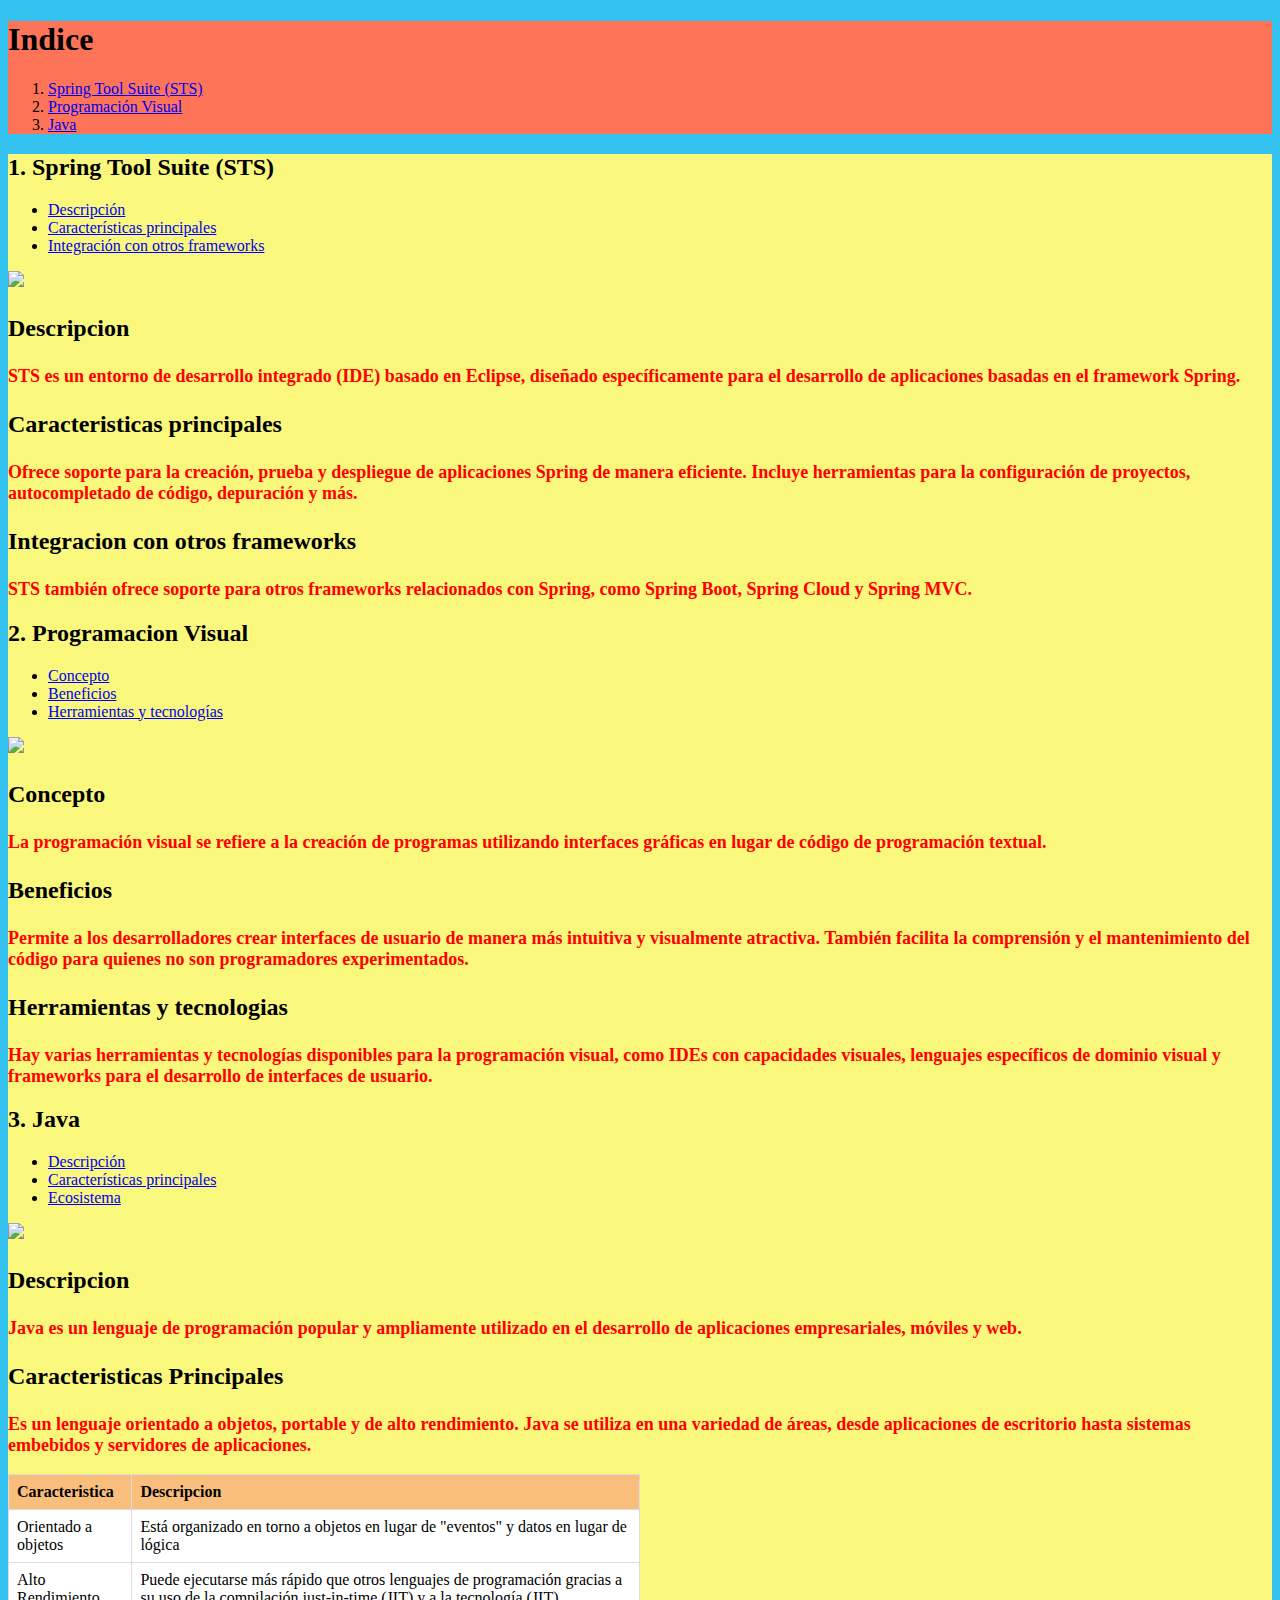
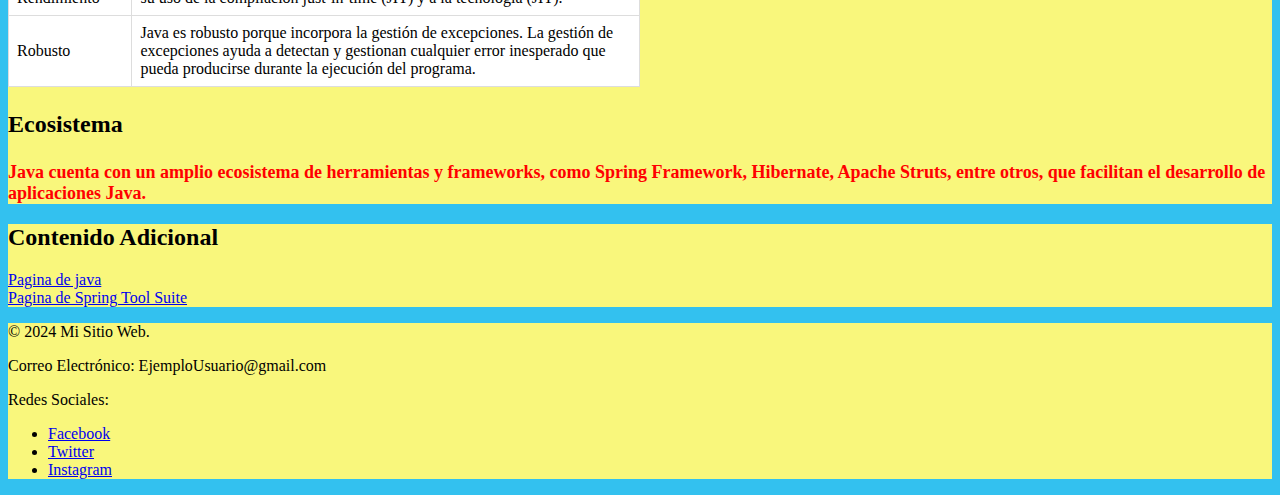
==== tp3_ReinosoLuciano/src/main/resources/templates/index.html @ 6d594634 "Inicializacion del T.P. N°3" ====
<!DOCTYPE html>
<html>
<head>
<meta charset="UTF-8">
<title>TP N°3 - Reinoso Luciano</title>

	<style>
        .texto-grueso {
            font-weight: bold; 
        }
        
        header {
        	background-color: #FE7458;
        }
        
        body {
            background-color: #33C1EF; 
       	}
       	
       	main{
       		background-color: #F9F77C;
       	}
       	
       	aside {
       		background-color: #F9F77C;
       	}
       	
       	footer {
       		background-color: #F9F77C;
       	}
       	
       	table {
        width: 50%;
        border-collapse: collapse;
        margin-bottom: 20px;
        align-items: center;
	    }
	
	    th, td {
	        border: 1px solid #ddd;
	        padding: 8px;
	        text-align: left;
	    }
	
	    th {
	        background-color: #F9BE7C;
	    }
	
	    tr {
	        background-color: #FFFFFF;
	    }
    </style>


</head>
<body>
<header>
<h1>Indice</h1>
        <nav>
            <ol>
                <li><a href="#seccion1">Spring Tool Suite (STS)</a></li>
                <li><a href="#seccion2">Programación Visual</a></li>
                <li><a href="#seccion3">Java</a></li>
            </ol>
        </nav>
</header>

<main>
		<section id="seccion1">
            <h2>1. Spring Tool Suite (STS)</h2>
            <ul>
            	<li><a href="#DescripcionSTS">Descripción</a></li>
            	<li><a href="#CaracteristicasSTS">Características principales</a></li> 
            	<li><a href="#IntegracionSTS">Integración con otros frameworks</a></li> 
            </ul>
            
            <a><img src=img/STSLogo.png></a>
            
            <section id="DescripcionSTS">
            <h3 style="Color: black; font-size: 24px;" class="texto-grueso">Descripcion</h3>
            <p style="text-align: left; Color: red; font-size: 18px;" class="texto-grueso">STS es un entorno de desarrollo integrado (IDE) basado en Eclipse, diseñado específicamente para el desarrollo de aplicaciones basadas en el framework Spring.</p>
            </section>
            
            <section id="CaracteristicasSTS">
            <h3 style="Color: black; font-size: 24px;" class="texto-grueso">Caracteristicas principales</h3>
            <p style="text-align: left; Color: red; font-size: 18px;" class="texto-grueso">Ofrece soporte para la creación, prueba y despliegue de aplicaciones Spring de manera eficiente. Incluye herramientas para la configuración de proyectos, autocompletado de código, depuración y más.</p>
            </section>
            
            <section id="IntegracionSTS">
            <h3 style="Color: black; font-size: 24px;" class="texto-grueso">Integracion con otros frameworks</h3>
            <p style="text-align: left; Color: red; font-size: 18px;" class="texto-grueso">STS también ofrece soporte para otros frameworks relacionados con Spring, como Spring Boot, Spring Cloud y Spring MVC.</p>
            </section>
            
        </section>
        
        <section id="seccion2">
            <h2>2. Programacion Visual</h2>
            <ul>
            	<li><a href="#ConceptoPV">Concepto</a></li>
            	<li><a href="#BeneficiosPV">Beneficios</a></li>
            	<li><a href="#Hmtas. y tec. PV">Herramientas y tecnologías</a></li>
            </ul>
        </section>
        
        <a><img src="img/PVimg.jpg"></a>
        
        <section id="ConceptoPV">
        <h3 style="Color: black; font-size: 24px;" class="texto-grueso">Concepto</h3>
        <p style="text-align: left; Color: red; font-size: 18px;" class="texto-grueso">La programación visual se refiere a la creación de programas utilizando interfaces gráficas en lugar de código de programación textual.</p>
        </section>
        
        <section id="BeneficiosPV">
        <h3 style="Color: black; font-size: 24px;" class="texto-grueso">Beneficios</h3>
        <p style="text-align: left; Color: red; font-size: 18px;" class="texto-grueso">Permite a los desarrolladores crear interfaces de usuario de manera más intuitiva y visualmente atractiva. También facilita la comprensión y el mantenimiento del código para quienes no son programadores experimentados.</p>
        </section>
        
        <section id="Hmtas. y tec. PV">
        <h3 style="Color: black; font-size: 24px;" class="texto-grueso">Herramientas y tecnologias</h3>
        <p style="text-align: left; Color: red; font-size: 18px;" class="texto-grueso">Hay varias herramientas y tecnologías disponibles para la programación visual, como IDEs con capacidades visuales, lenguajes específicos de dominio visual y frameworks para el desarrollo de interfaces de usuario.</p>
        </section>
        
        <section id="seccion3">
            <h2>3. Java</h2>
            <ul>
                <li><a href="#DescripcionJAVA">Descripción</a></li>
                <li><a href="#CaracteristicasJAVA">Características principales</a></li>
                <li><a href="#EcosistemaJAVA">Ecosistema</a></li>
            </ul>
            
        <a><img src="img/JAVAlogo.jpg"></a>
            
        <section id="DescripcionJAVA">
        <h3 style="Color: black; font-size: 24px;" class="texto-grueso">Descripcion</h3>
        <p style="text-align: left; Color: red; font-size: 18px;" class="texto-grueso">Java es un lenguaje de programación popular y ampliamente utilizado en el desarrollo de aplicaciones empresariales, móviles y web.</p>
        </section>
            
        <section id="CaracteristicasJAVA">
        <h3 style="Color: black; font-size: 24px;" class="texto-grueso">Caracteristicas Principales</h3>
        <p style="text-align: left; Color: red; font-size: 18px;" class="texto-grueso">Es un lenguaje orientado a objetos, portable y de alto rendimiento. Java se utiliza en una variedad de áreas, desde aplicaciones de escritorio hasta sistemas embebidos y servidores de aplicaciones.</p>
        </section>
        
        <table>
                <tr>
                    <th>Caracteristica</th>
                    <th>Descripcion</th>
                </tr>
                
                <tr>
                    <td>Orientado a objetos</td>
                    <td>Está organizado en torno a objetos en lugar de "eventos" y datos en lugar de lógica</td>
                </tr>
                
                <tr>
                	<td>Alto Rendimiento</td>
                	<td>Puede ejecutarse más rápido que otros lenguajes de programación gracias a su uso de la compilación just-in-time (JIT) y a la tecnología (JIT).</td>
                </tr>
                
                 <tr>
                	<td>Robusto</td>
                	<td>Java es robusto porque incorpora la gestión de excepciones. La gestión de excepciones ayuda a detectan y gestionan cualquier error inesperado que pueda producirse durante la ejecución del programa.</td>
                </tr>
            </table>
        
        <section id="EcosistemaJAVA">
        <h3 style="Color: black; font-size: 24px;" class="texto-grueso">Ecosistema</h3>
        <p style="text-align: left; Color: red; font-size: 18px;" class="texto-grueso">Java cuenta con un amplio ecosistema de herramientas y frameworks, como Spring Framework, Hibernate, Apache Struts, entre otros, que facilitan el desarrollo de aplicaciones Java.</p>
        </section>
            
            
        </section>
</main>

 <aside>
        <h2>Contenido Adicional</h2>
        <a href="https://www.java.com/es/">Pagina de java</a>
        <br>
        <a href="https://spring.io/tools">Pagina de Spring Tool Suite</a>   
</aside>

<footer>
		<p>© 2024 Mi Sitio Web.</p>
		<p>Correo Electrónico: EjemploUsuario@gmail.com</p>
        <p>Redes Sociales:</p>
        <ul>
            <li><a href="https://www.facebook.com/">Facebook</a></li>
            <li><a href="https://twitter.com/">Twitter</a></li>
            <li><a href="https://www.instagram.com/">Instagram</a></li>
        </ul>
</footer>
</body>
</html>
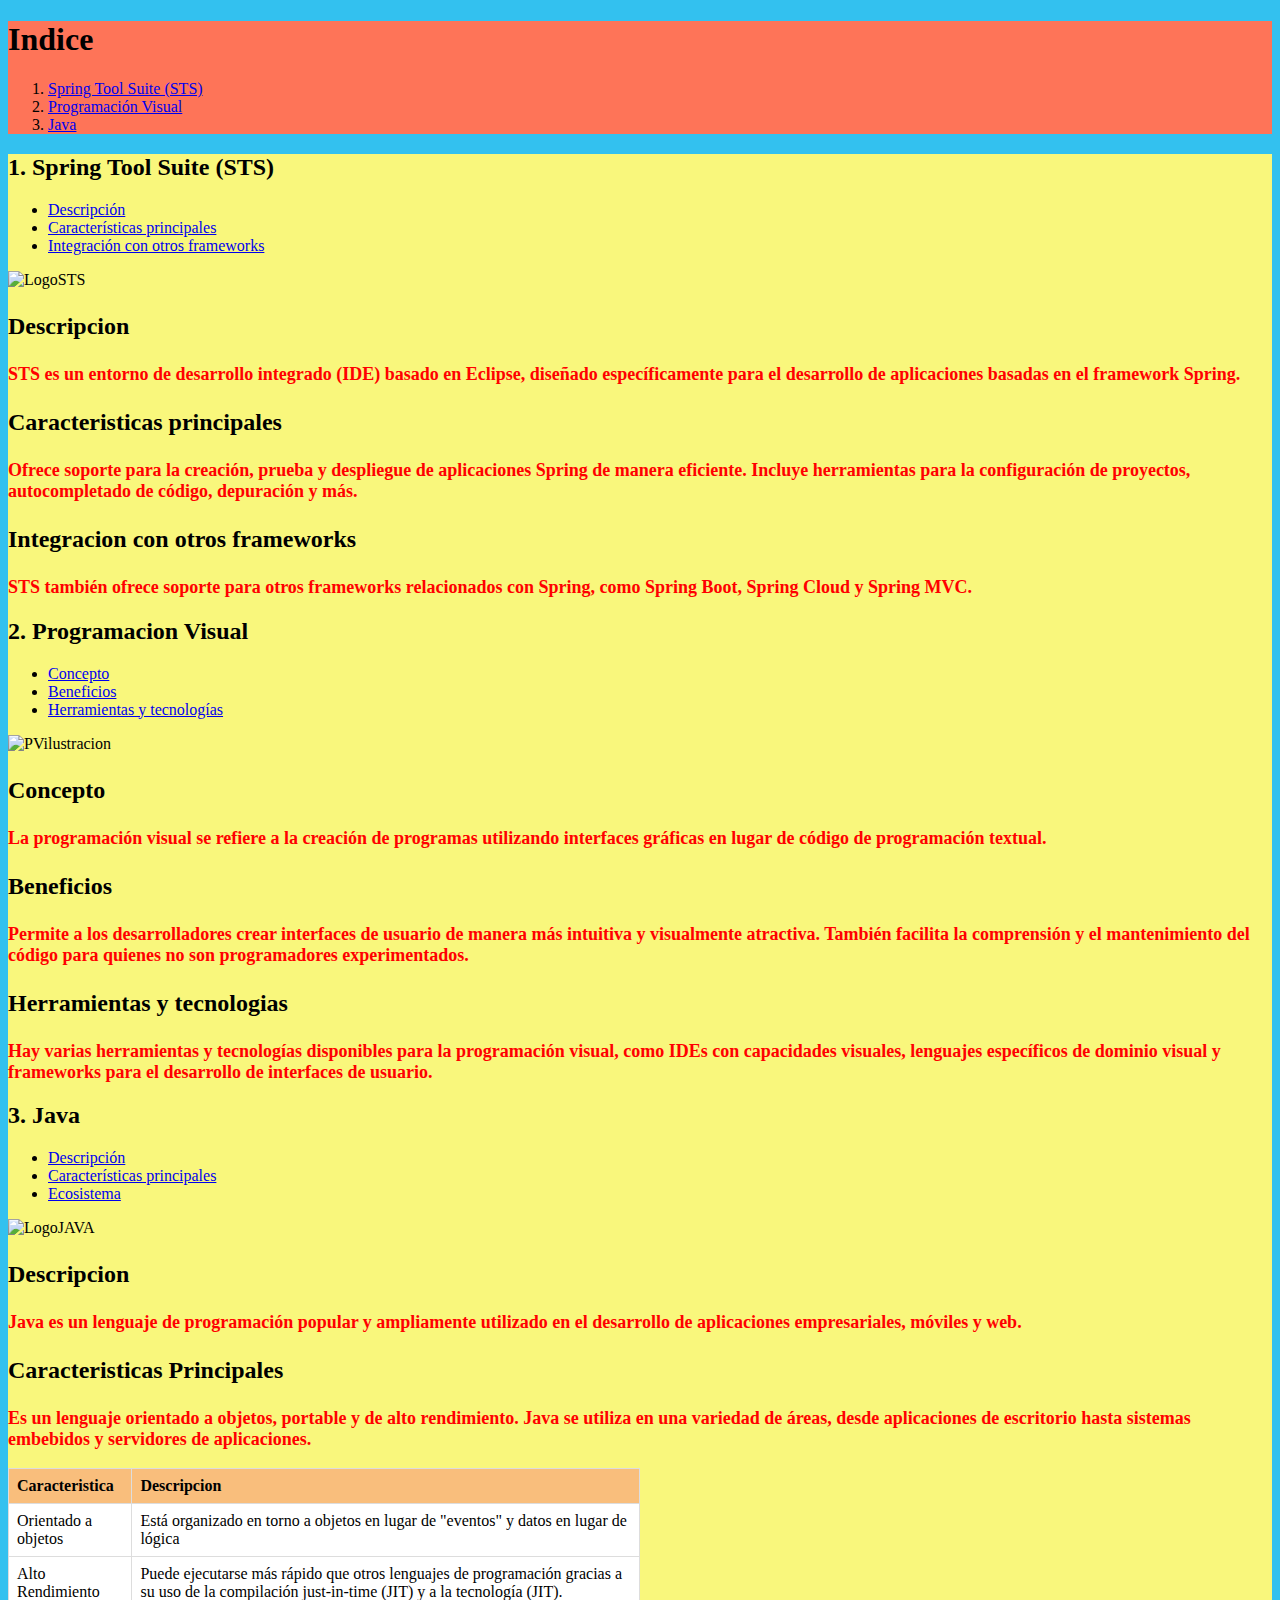
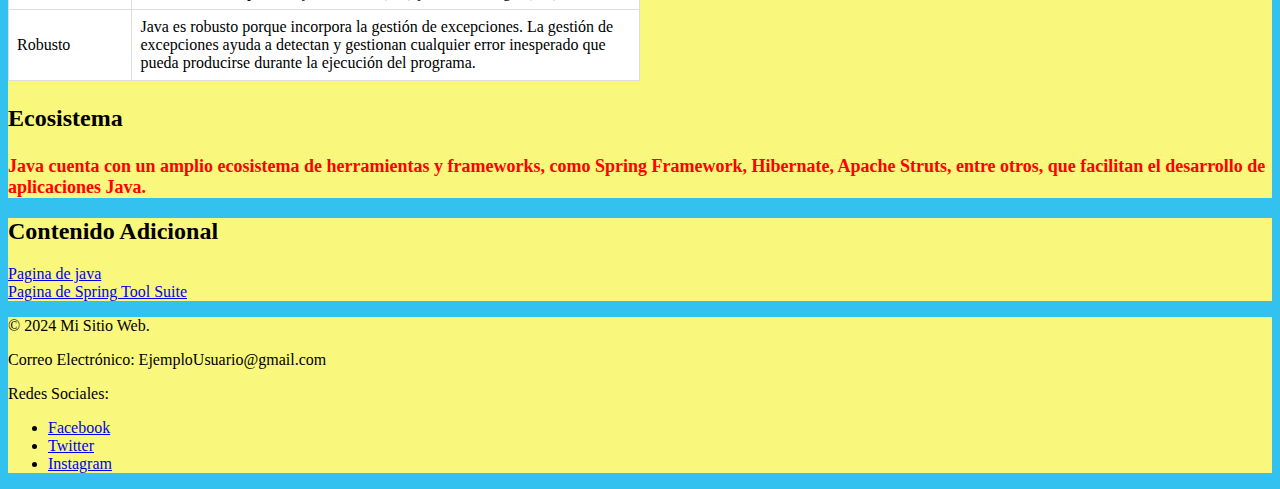
==== commit f6db1303: "Se agregan ilustraciones y se realiza la validacion del html creado" ====
--- a/tp3_ReinosoLuciano/src/main/resources/templates/index.html
+++ b/tp3_ReinosoLuciano/src/main/resources/templates/index.html
@@ -1,5 +1,5 @@
 <!DOCTYPE html>
-<html>
+<html lang="es">
 <head>
 <meta charset="UTF-8">
 <title>TP N°3 - Reinoso Luciano</title>
@@ -74,7 +74,7 @@
             	<li><a href="#IntegracionSTS">Integración con otros frameworks</a></li> 
             </ul>
             
-            <a><img src=img/STSLogo.png></a>
+            <a><img src=img/STSLogo.png alt="LogoSTS"></a>
             
             <section id="DescripcionSTS">
             <h3 style="Color: black; font-size: 24px;" class="texto-grueso">Descripcion</h3>
@@ -98,11 +98,11 @@
             <ul>
             	<li><a href="#ConceptoPV">Concepto</a></li>
             	<li><a href="#BeneficiosPV">Beneficios</a></li>
-            	<li><a href="#Hmtas. y tec. PV">Herramientas y tecnologías</a></li>
+            	<li><a href="#HyTPV">Herramientas y tecnologías</a></li>
             </ul>
         </section>
         
-        <a><img src="img/PVimg.jpg"></a>
+        <a><img src="img/PVimg.jpg" alt="PVilustracion"></a>
         
         <section id="ConceptoPV">
         <h3 style="Color: black; font-size: 24px;" class="texto-grueso">Concepto</h3>
@@ -114,7 +114,7 @@
         <p style="text-align: left; Color: red; font-size: 18px;" class="texto-grueso">Permite a los desarrolladores crear interfaces de usuario de manera más intuitiva y visualmente atractiva. También facilita la comprensión y el mantenimiento del código para quienes no son programadores experimentados.</p>
         </section>
         
-        <section id="Hmtas. y tec. PV">
+        <section id="HyTPV">
         <h3 style="Color: black; font-size: 24px;" class="texto-grueso">Herramientas y tecnologias</h3>
         <p style="text-align: left; Color: red; font-size: 18px;" class="texto-grueso">Hay varias herramientas y tecnologías disponibles para la programación visual, como IDEs con capacidades visuales, lenguajes específicos de dominio visual y frameworks para el desarrollo de interfaces de usuario.</p>
         </section>
@@ -127,7 +127,7 @@
                 <li><a href="#EcosistemaJAVA">Ecosistema</a></li>
             </ul>
             
-        <a><img src="img/JAVAlogo.jpg"></a>
+        <a><img src="img/JAVAlogo.jpg" alt="LogoJAVA"></a>
             
         <section id="DescripcionJAVA">
         <h3 style="Color: black; font-size: 24px;" class="texto-grueso">Descripcion</h3>
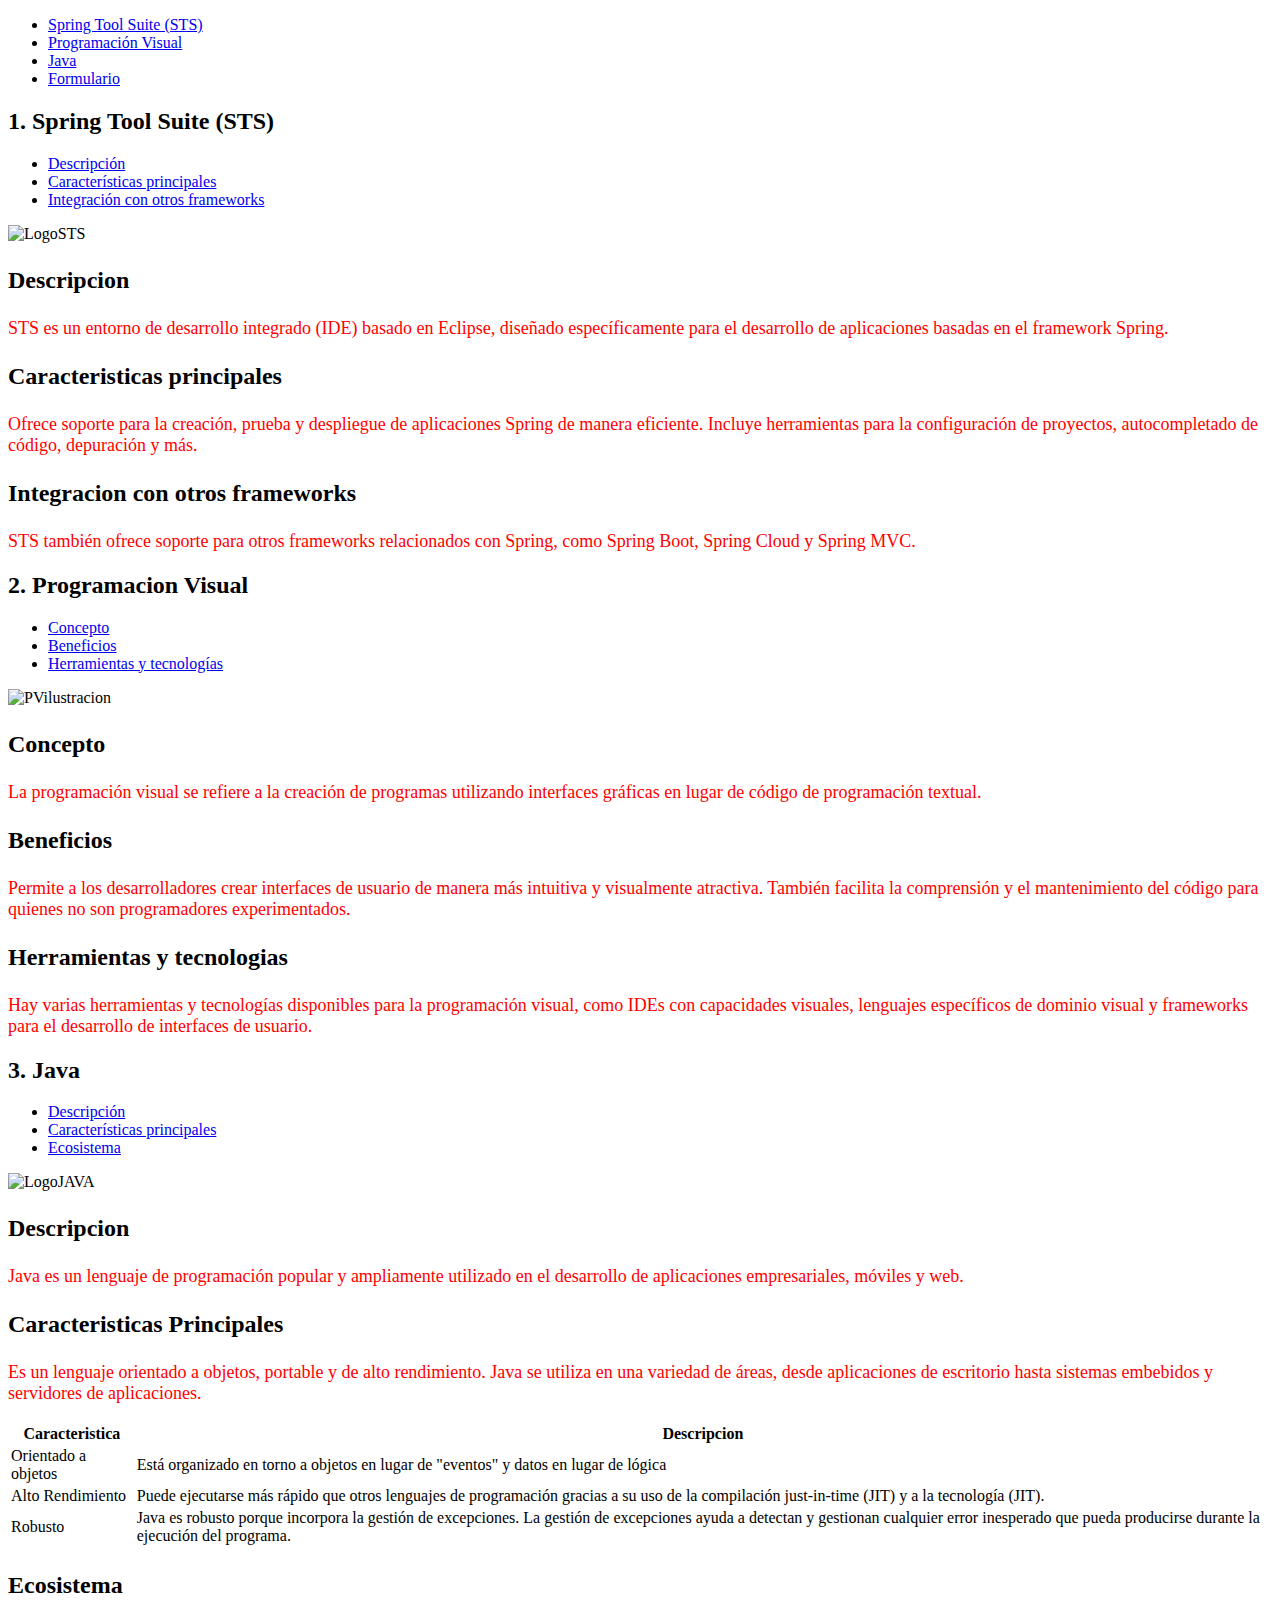
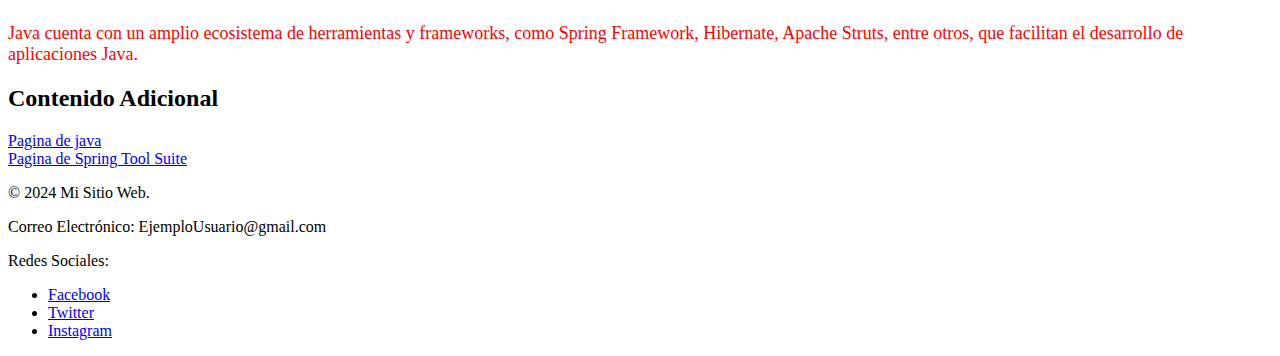
==== commit ed4cb4af: "Se agrega el archivo "formCliente.html" con su respectivo "FormClienteController.java" y el archivo " ====
--- a/tp3_ReinosoLuciano/src/main/resources/templates/index.html
+++ b/tp3_ReinosoLuciano/src/main/resources/templates/index.html
@@ -3,65 +3,17 @@
 <head>
 <meta charset="UTF-8">
 <title>TP N°3 - Reinoso Luciano</title>
-
-	<style>
-        .texto-grueso {
-            font-weight: bold; 
-        }
-        
-        header {
-        	background-color: #FE7458;
-        }
-        
-        body {
-            background-color: #33C1EF; 
-       	}
-       	
-       	main{
-       		background-color: #F9F77C;
-       	}
-       	
-       	aside {
-       		background-color: #F9F77C;
-       	}
-       	
-       	footer {
-       		background-color: #F9F77C;
-       	}
-       	
-       	table {
-        width: 50%;
-        border-collapse: collapse;
-        margin-bottom: 20px;
-        align-items: center;
-	    }
-	
-	    th, td {
-	        border: 1px solid #ddd;
-	        padding: 8px;
-	        text-align: left;
-	    }
-	
-	    th {
-	        background-color: #F9BE7C;
-	    }
-	
-	    tr {
-	        background-color: #FFFFFF;
-	    }
-    </style>
-
-
+<link rel="stylesheet" href="css/styles.css"></link>
 </head>
 <body>
 <header>
-<h1>Indice</h1>
-        <nav>
-            <ol>
+        <nav class="nav">
+            <ul class="navbar">
                 <li><a href="#seccion1">Spring Tool Suite (STS)</a></li>
                 <li><a href="#seccion2">Programación Visual</a></li>
                 <li><a href="#seccion3">Java</a></li>
-            </ol>
+                <li><a href="formulario">Formulario</a></li>
+            </ul>
         </nav>
 </header>
 
@@ -74,7 +26,7 @@
             	<li><a href="#IntegracionSTS">Integración con otros frameworks</a></li> 
             </ul>
             
-            <a><img src=img/STSLogo.png alt="LogoSTS"></a>
+            <a><img src=img/STSLogo.png alt="LogoSTS" class="imagen1"></a>
             
             <section id="DescripcionSTS">
             <h3 style="Color: black; font-size: 24px;" class="texto-grueso">Descripcion</h3>
@@ -102,7 +54,7 @@
             </ul>
         </section>
         
-        <a><img src="img/PVimg.jpg" alt="PVilustracion"></a>
+        <a><img src="img/PVimg.jpg" alt="PVilustracion" id="imagen-dos"></a>
         
         <section id="ConceptoPV">
         <h3 style="Color: black; font-size: 24px;" class="texto-grueso">Concepto</h3>
@@ -127,7 +79,7 @@
                 <li><a href="#EcosistemaJAVA">Ecosistema</a></li>
             </ul>
             
-        <a><img src="img/JAVAlogo.jpg" alt="LogoJAVA"></a>
+        <a><img src="img/JAVAlogo.jpg" alt="LogoJAVA" id="imagen3"></a>
             
         <section id="DescripcionJAVA">
         <h3 style="Color: black; font-size: 24px;" class="texto-grueso">Descripcion</h3>
@@ -165,8 +117,6 @@
         <h3 style="Color: black; font-size: 24px;" class="texto-grueso">Ecosistema</h3>
         <p style="text-align: left; Color: red; font-size: 18px;" class="texto-grueso">Java cuenta con un amplio ecosistema de herramientas y frameworks, como Spring Framework, Hibernate, Apache Struts, entre otros, que facilitan el desarrollo de aplicaciones Java.</p>
         </section>
-            
-            
         </section>
 </main>
 
